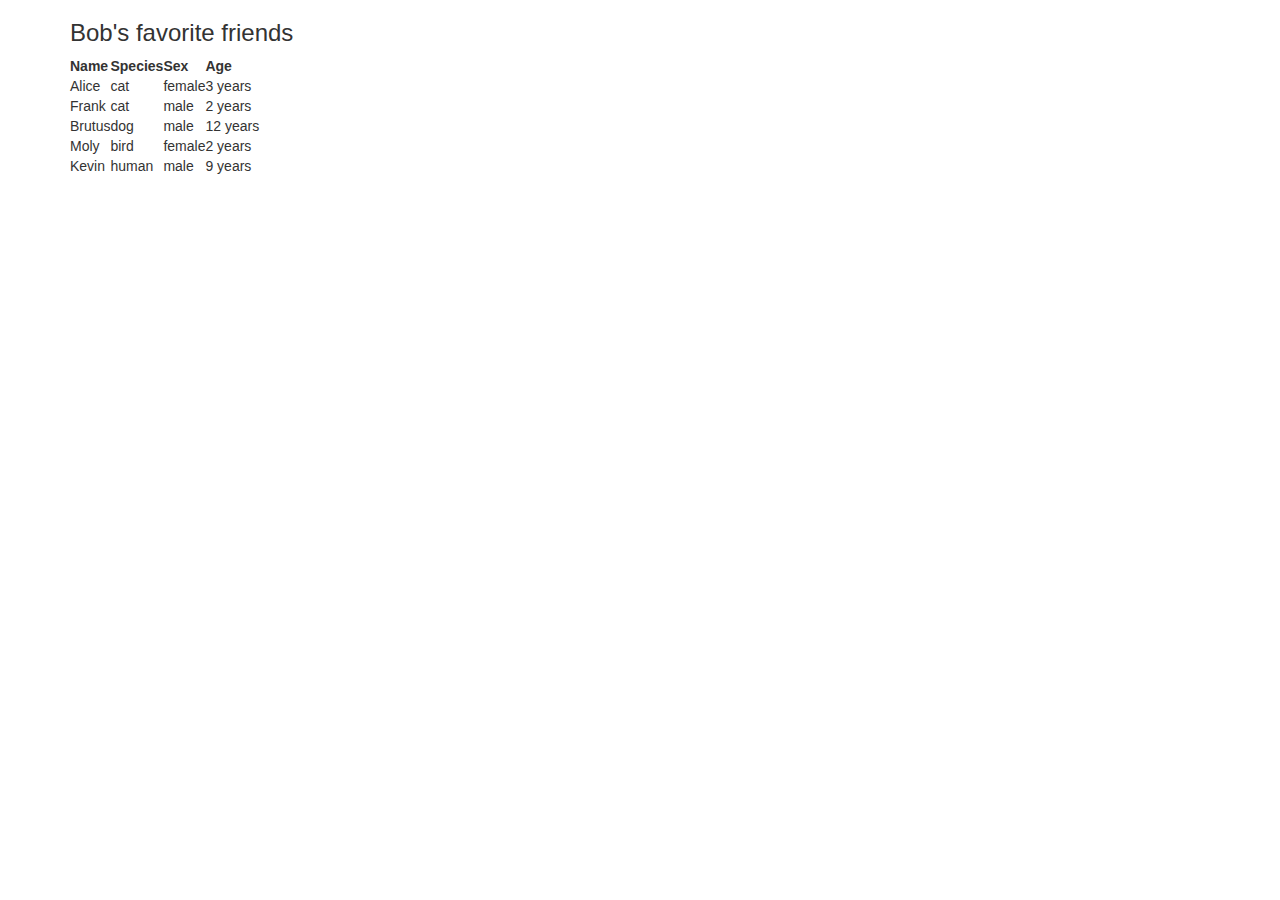
==== Demo.html @ a4483683 "add Demo.html" ====
<!DOCTYPE html>
<html>
<head>
    <title>Kodilla - Carousel</title>
    <link rel="stylesheet" href="https://maxcdn.bootstrapcdn.com/bootstrap/3.3.6/css/bootstrap.min.css">
    <link rel="stylesheet" href="style.css">
</head>
<body>
   <div class="container">
            <h3>Bob's favorite friends</h3>
            <table>
                <thead>
                    <tr>
                        <th>Name</th>
                        <th>Species</th>
                        <th>Sex</th>
                        <th>Age</th>
                    </tr>
                </thead>
                <tbody>
                    <tr>
                        <td>Alice</td>
                        <td>cat</td>
                        <td>female</td>
                        <td>3 years</td>
                    </tr>
                    <tr>
                        <td>Frank</td>
                        <td>cat</td>
                        <td>male</td>
                        <td>2 years</td>
                    </tr>
                    <tr>
                        <td>Brutus</td>
                        <td>dog</td>
                        <td>male</td>
                        <td>12 years</td>
                    </tr>
                    <tr>
                        <td>Moly</td>
                        <td>bird</td>
                        <td>female</td>
                        <td>2 years</td>
                    </tr>
                    <tr>
                        <td>Kevin</td>
                        <td>human</td>
                        <td>male</td>
                        <td>9 years</td>
                    </tr>
                </tbody>
            </table>
        </div>
 
</body>
</html>
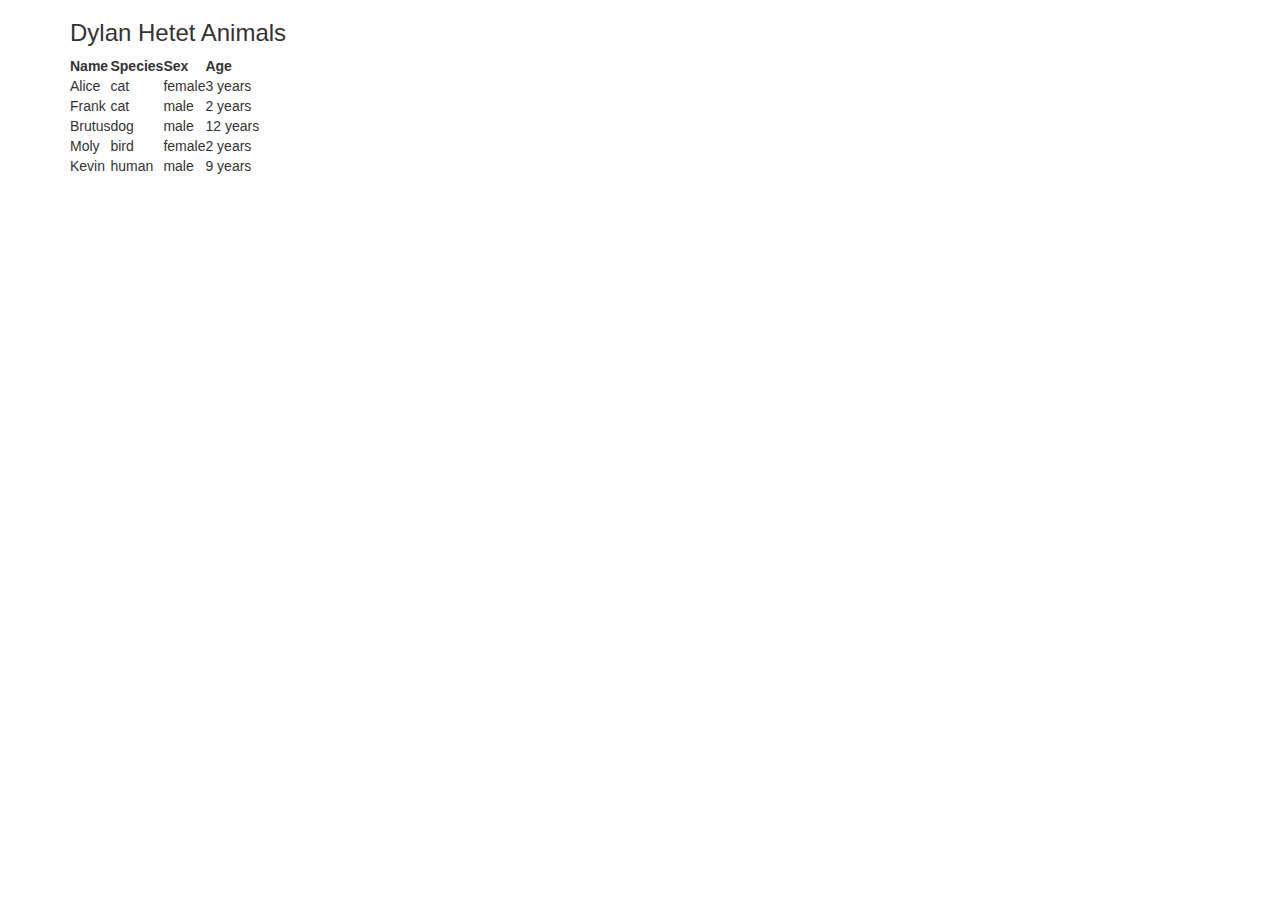
==== commit c47bbc9e: "Add Demo.html" ====
--- a/Demo.html
+++ b/Demo.html
@@ -7,7 +7,7 @@
 </head>
 <body>
    <div class="container">
-            <h3>Bob's favorite friends</h3>
+            <h3>Dylan Hetet Animals</h3>
             <table>
                 <thead>
                     <tr>
--- a/style.css
+++ b/style.css
@@ -0,0 +1,44 @@
+ul {
+    margin: 0;
+    padding: 0;
+    list-style-type: none;
+}
+a {
+    text-decoration: none;
+    color: #a39739;
+    font-size: 120%;
+}
+.navbar {
+    background-color: #fff;
+    box-shadow: 1px 1px 3px #000;
+}
+.navbar li {
+	min-width: 80px;
+    padding: 10px;
+    text-align: center;
+    cursor: pointer;
+}
+.horizontal-menu {
+	width: 315px;
+	margin: auto;
+}
+.horizontal-menu li {
+    position: relative;
+    display: inline-block;
+}
+.horizontal-menu li .dropdown {
+    position: absolute;
+    top: 38px;
+    left: 0;
+    color: #16a085;
+    background-color: #fff;
+    display: none;
+    box-shadow: 0 3px 5px #16a085;}
+.horizontal-menu li:hover .dropdown {
+	display: block; }
+li:hover {
+ 	background: #16a085;
+ }
+ li:hover > a {
+	 color: #55acee;
+ }
